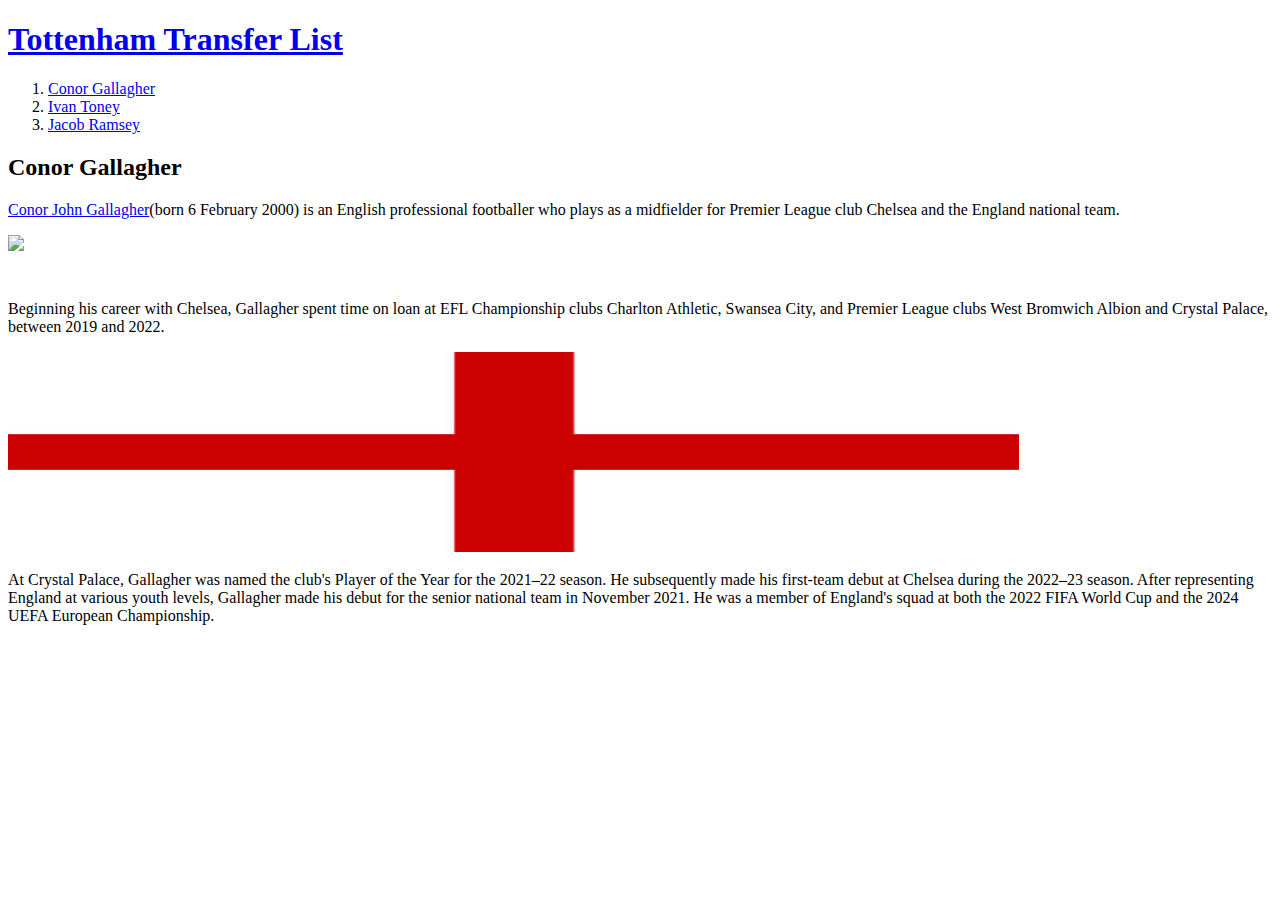
==== 1.html @ 7f815720 "Add files via upload" ====
<!DOCTYPE html>
<html>
    <head>
        <title>Transfer-Conor Gallagher</title>
        <meta charset="utf-8">
    </head>
    <body>
        <h1><a href="index.html">Tottenham Transfer List</a></h1>
        <ol>
            <li><a href="1.html">Conor Gallagher</a></li>
            <li><a href="2.html">Ivan Toney</a></li>
            <li><a href="3.html">Jacob Ramsey</a></li>
        </ol>
        <h2>Conor Gallagher</h2>
        <p><a 
        href="https://www.instagram.com/conorgallagher92/?hl=en"
        target="_blank" title="Gallagher Instagram">Conor John Gallagher</a>(born 6 February 2000) is an English professional footballer who plays as a midfielder for Premier League club Chelsea and the England national team.</p>
        <img src="https://img.allfootballapp.com/www/M00/45/76/720x-/-/-/CgAGVWTyFyyACtyJAACR7I4O-bI170.jpg.webp">
        <p style="margin-top:45px;">Beginning his career with Chelsea, Gallagher spent time on loan at EFL Championship clubs Charlton Athletic, Swansea City, and Premier League clubs West Bromwich Albion and Crystal Palace, between 2019 and 2022.</p>
        <img src="england.jpg" width="80%" height="200">
        <p style="margin-top:15px;">At Crystal Palace, Gallagher was named the club's Player of the Year for the 2021–22 season. He subsequently made his first-team debut at Chelsea during the 2022–23 season. After representing England at various youth levels, Gallagher made his debut for the senior national team in November 2021. He was a member of England's squad at both the 2022 FIFA World Cup and the 2024 UEFA European Championship.</p>
    </body>    
</html>
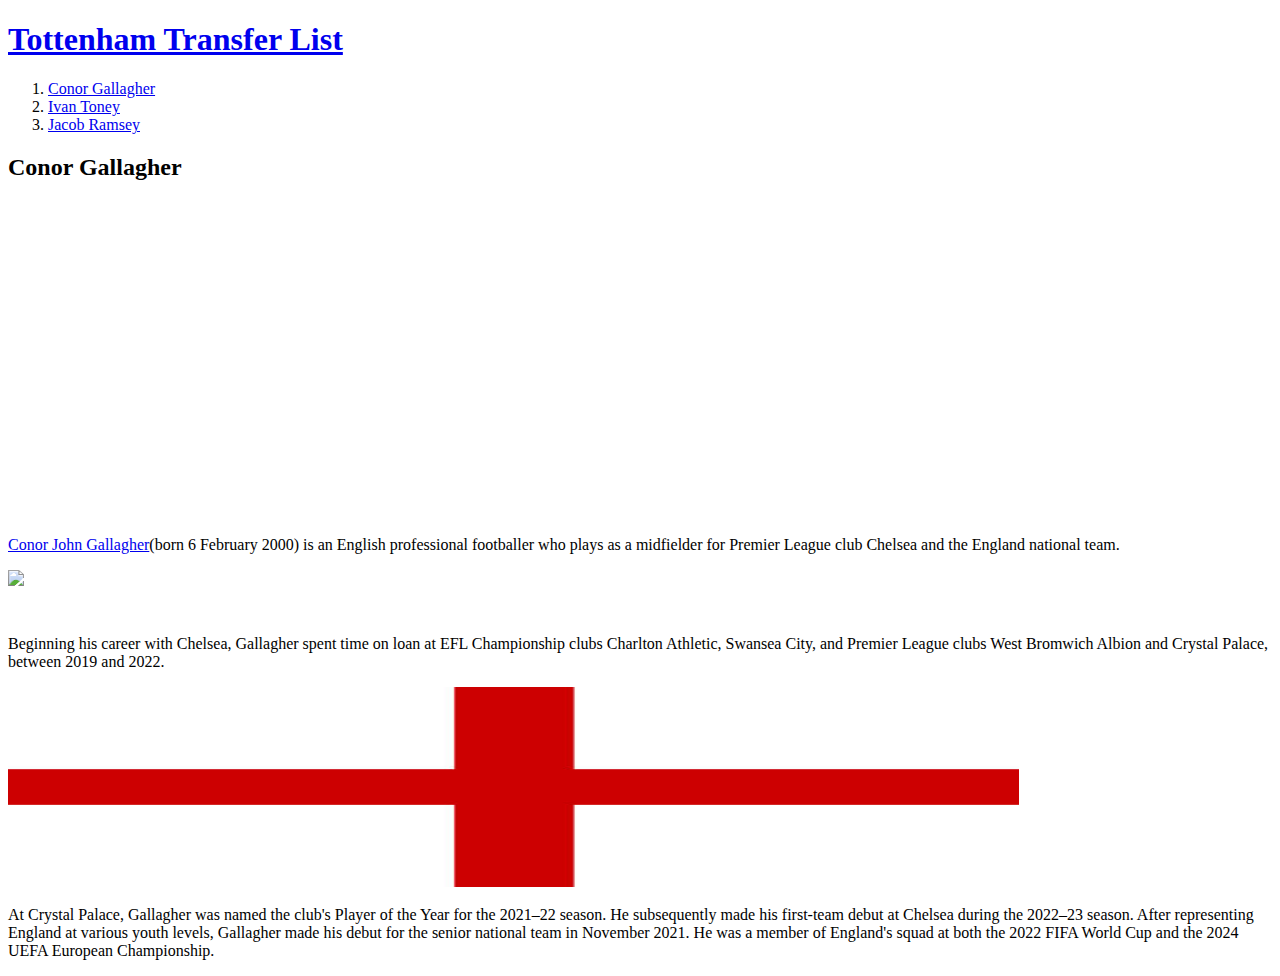
==== commit ef651862: "Add files via upload" ====
--- a/1.html
+++ b/1.html
@@ -12,6 +12,9 @@
             <li><a href="3.html">Jacob Ramsey</a></li>
         </ol>
         <h2>Conor Gallagher</h2>
+        <p>
+             <iframe width="560" height="315" src="https://www.youtube.com/embed/r-hqhwKh9t4?si=nvz_jJGU240F0r12" title="YouTube video player" frameborder="0" allow="accelerometer; autoplay; clipboard-write; encrypted-media; gyroscope; picture-in-picture; web-share" referrerpolicy="strict-origin-when-cross-origin" allowfullscreen></iframe>
+        </p>
         <p><a 
         href="https://www.instagram.com/conorgallagher92/?hl=en"
         target="_blank" title="Gallagher Instagram">Conor John Gallagher</a>(born 6 February 2000) is an English professional footballer who plays as a midfielder for Premier League club Chelsea and the England national team.</p>
@@ -19,5 +22,18 @@
         <p style="margin-top:45px;">Beginning his career with Chelsea, Gallagher spent time on loan at EFL Championship clubs Charlton Athletic, Swansea City, and Premier League clubs West Bromwich Albion and Crystal Palace, between 2019 and 2022.</p>
         <img src="england.jpg" width="80%" height="200">
         <p style="margin-top:15px;">At Crystal Palace, Gallagher was named the club's Player of the Year for the 2021–22 season. He subsequently made his first-team debut at Chelsea during the 2022–23 season. After representing England at various youth levels, Gallagher made his debut for the senior national team in November 2021. He was a member of England's squad at both the 2022 FIFA World Cup and the 2024 UEFA European Championship.</p>
+        <!--Start of Tawk.to Script-->
+<script type="text/javascript">
+    var Tawk_API=Tawk_API||{}, Tawk_LoadStart=new Date();
+    (function(){
+    var s1=document.createElement("script"),s0=document.getElementsByTagName("script")[0];
+    s1.async=true;
+    s1.src='https://embed.tawk.to/66a1ded4becc2fed692ad189/1i3k4ss6a';
+    s1.charset='UTF-8';
+    s1.setAttribute('crossorigin','*');
+    s0.parentNode.insertBefore(s1,s0);
+    })();
+    </script>
+    <!--End of Tawk.to Script-->
     </body>    
 </html>
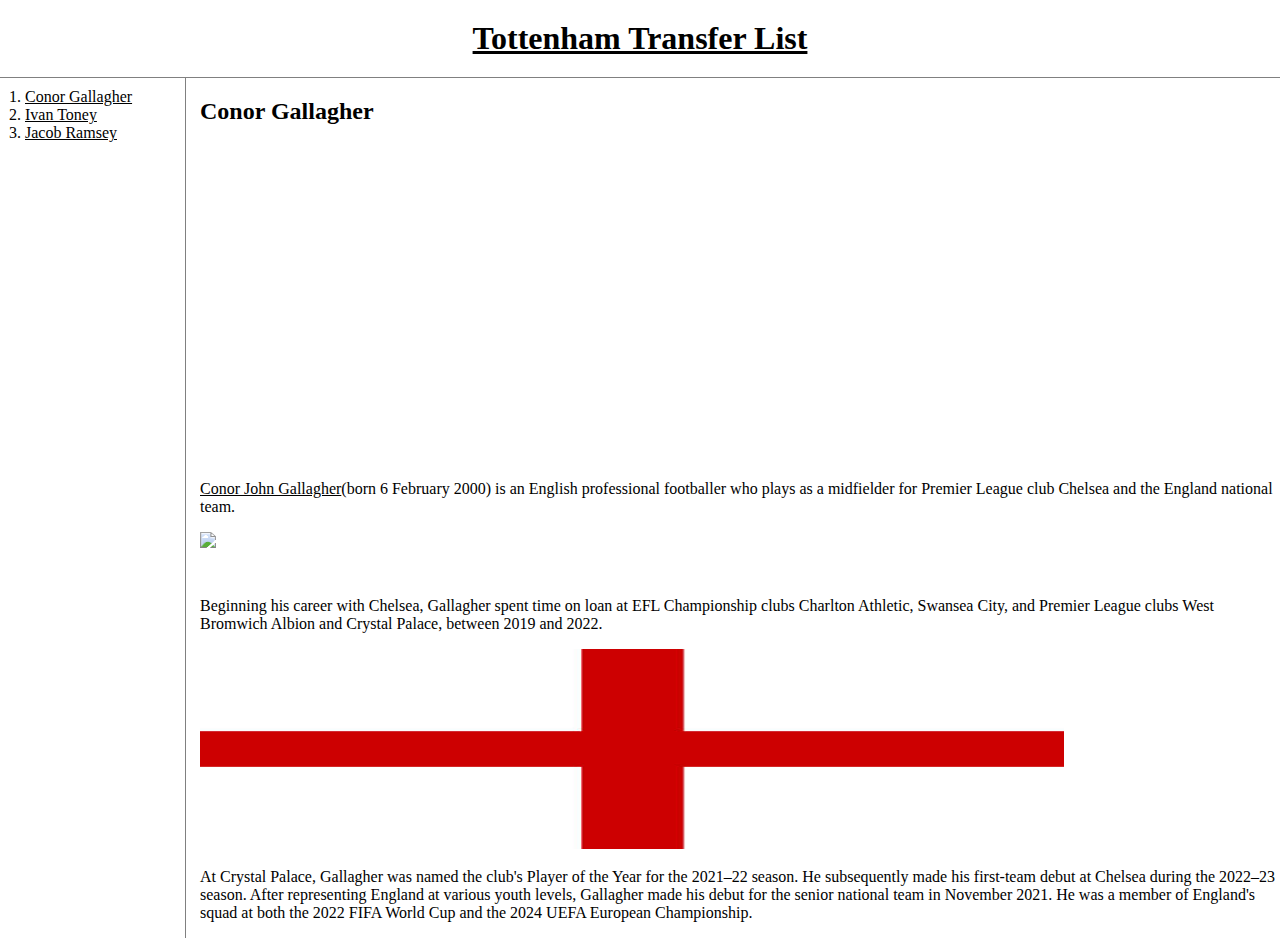
==== commit 0e7a472f: "Add files via upload" ====
--- a/1.html
+++ b/1.html
@@ -3,14 +3,18 @@
     <head>
         <title>Transfer-Conor Gallagher</title>
         <meta charset="utf-8">
+        <link rel='stylesheet' href="style.css">
+              
     </head>
     <body>
         <h1><a href="index.html">Tottenham Transfer List</a></h1>
+      <div id="grid">
         <ol>
             <li><a href="1.html">Conor Gallagher</a></li>
             <li><a href="2.html">Ivan Toney</a></li>
             <li><a href="3.html">Jacob Ramsey</a></li>
         </ol>
+        <div>
         <h2>Conor Gallagher</h2>
         <p>
              <iframe width="560" height="315" src="https://www.youtube.com/embed/r-hqhwKh9t4?si=nvz_jJGU240F0r12" title="YouTube video player" frameborder="0" allow="accelerometer; autoplay; clipboard-write; encrypted-media; gyroscope; picture-in-picture; web-share" referrerpolicy="strict-origin-when-cross-origin" allowfullscreen></iframe>
@@ -22,6 +26,8 @@
         <p style="margin-top:45px;">Beginning his career with Chelsea, Gallagher spent time on loan at EFL Championship clubs Charlton Athletic, Swansea City, and Premier League clubs West Bromwich Albion and Crystal Palace, between 2019 and 2022.</p>
         <img src="england.jpg" width="80%" height="200">
         <p style="margin-top:15px;">At Crystal Palace, Gallagher was named the club's Player of the Year for the 2021–22 season. He subsequently made his first-team debut at Chelsea during the 2022–23 season. After representing England at various youth levels, Gallagher made his debut for the senior national team in November 2021. He was a member of England's squad at both the 2022 FIFA World Cup and the 2024 UEFA European Championship.</p>
+        </div>
+    </div>
         <!--Start of Tawk.to Script-->
 <script type="text/javascript">
     var Tawk_API=Tawk_API||{}, Tawk_LoadStart=new Date();
--- a/style.css
+++ b/style.css
@@ -0,0 +1,24 @@
+a {color:black;}
+h1 {text-align:center;
+    border-bottom:1px solid gray;
+margin:0;
+padding:20px;}
+ol {
+    border-right: 1px solid gray;
+    width:150px;
+    margin:0;
+    padding:10px;
+    padding-left: 25px;
+}
+body {margin:0;}
+
+#grid {display: grid;
+       grid-template-columns: 200px 1fr;
+       
+}
+#article {padding:25px;}
+@media(max-width:800px){
+    #grid{display: block;}
+    ol {border-right:none;}
+    h1 {border-bottom:none;}
+}